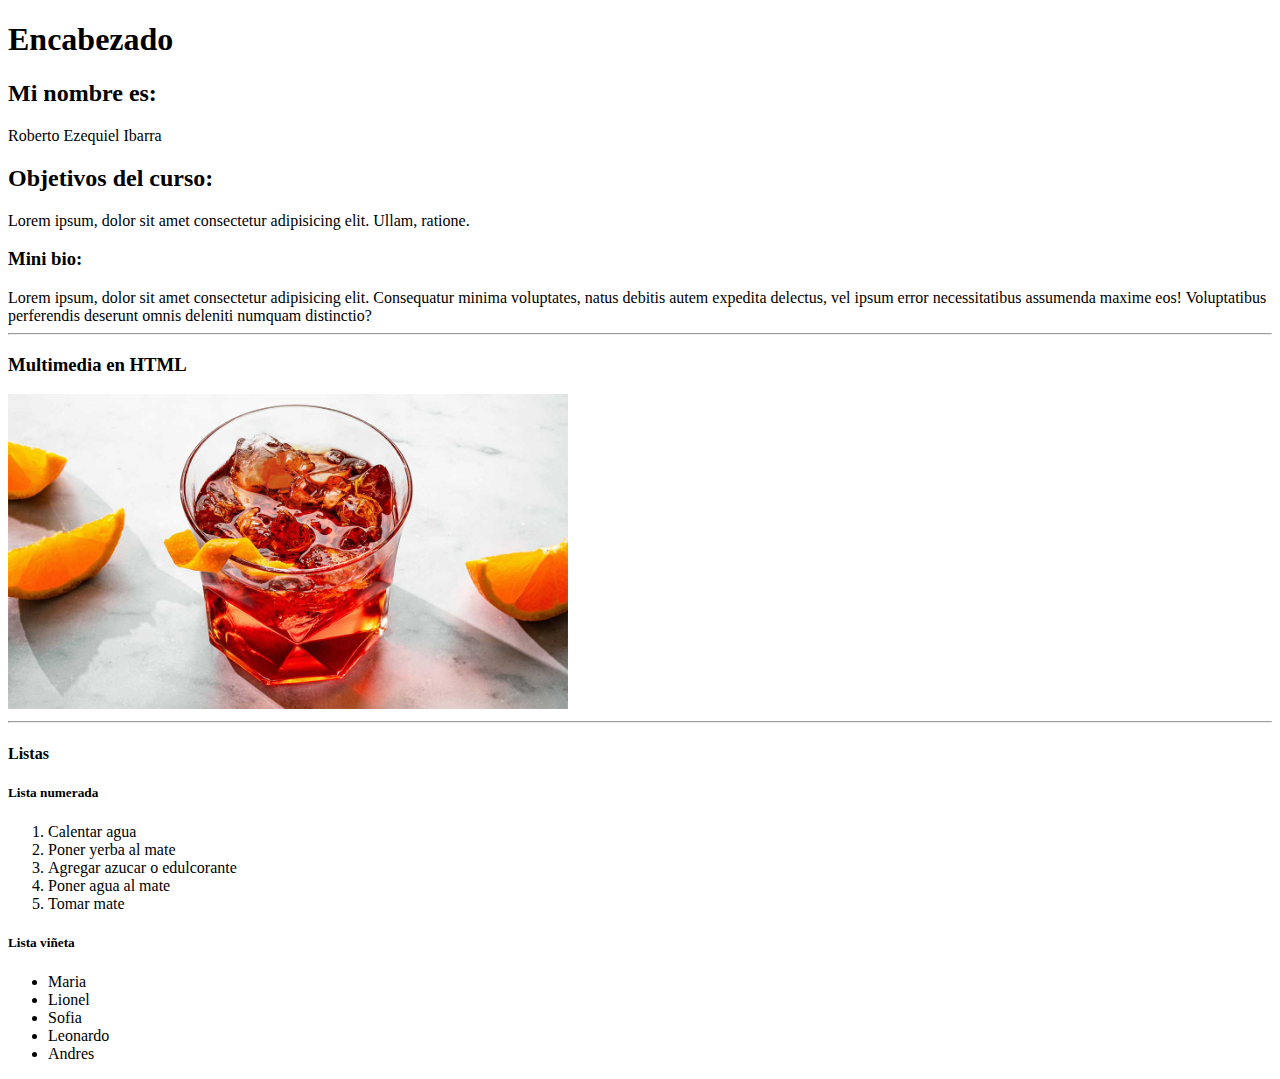
==== clase2/index.html @ 2ff8c5d1 "Primer commit" ====
<!DOCTYPE html>
<html lang="en">
  <head>
    <meta charset="UTF-8" />
    <meta name="viewport" content="width=device-width, initial-scale=1.0" />
    <title>Mi primer sitio web</title>
  </head>
  <body>
    <header>
        <!--ENACABEZADO
            Logo
            Menu de navegacion
            Titulo
        -->
    </header>

    <h1>Encabezado</h1>
    <h2>Mi nombre es:</h2>
    Roberto Ezequiel Ibarra
    <h2>Objetivos del curso:</h2>
    Lorem ipsum, dolor sit amet consectetur adipisicing elit. Ullam, ratione.
    <h3>Mini bio:</h3>
    Lorem ipsum, dolor sit amet consectetur adipisicing elit. Consequatur minima
    voluptates, natus debitis autem expedita delectus, vel ipsum error
    necessitatibus assumenda maxime eos! Voluptatibus perferendis deserunt omnis
    deleniti numquam distinctio?
    
    <hr>

    <h3>Multimedia en HTML</h3>
    <img src="./img/Negroni.jpg" alt="Coctel Negroni" 
    width="560" 
    height="315" />
    <iframe
      width="560"
      height="315"
      src="https://www.youtube.com/embed/qzkvAKUadZE?si=zOQX91ocRSDlQzwe"
      title="YouTube video player"
      frameborder="0"
      allow="accelerometer; autoplay; clipboard-write; encrypted-media; gyroscope; picture-in-picture; web-share"
      referrerpolicy="strict-origin-when-cross-origin"
      allowfullscreen
    ></iframe>

    <hr />

    <h4>Listas</h4>
    <h5>Lista numerada</h5>
    <ol>
        <li>Calentar agua</li>
        <li>Poner yerba al mate</li>
        <li>Agregar azucar o edulcorante</li>
        <li>Poner agua al mate</li>
        <li>Tomar mate</li>
    </ol>

    <h5>Lista viñeta</h5>
    <ul>
        <li>Maria</li>
        <li>Lionel</li>
        <li>Sofia</li>
        <li>Leonardo</li>
        <li>Andres</li>
    </ul>


  </body>
</html>
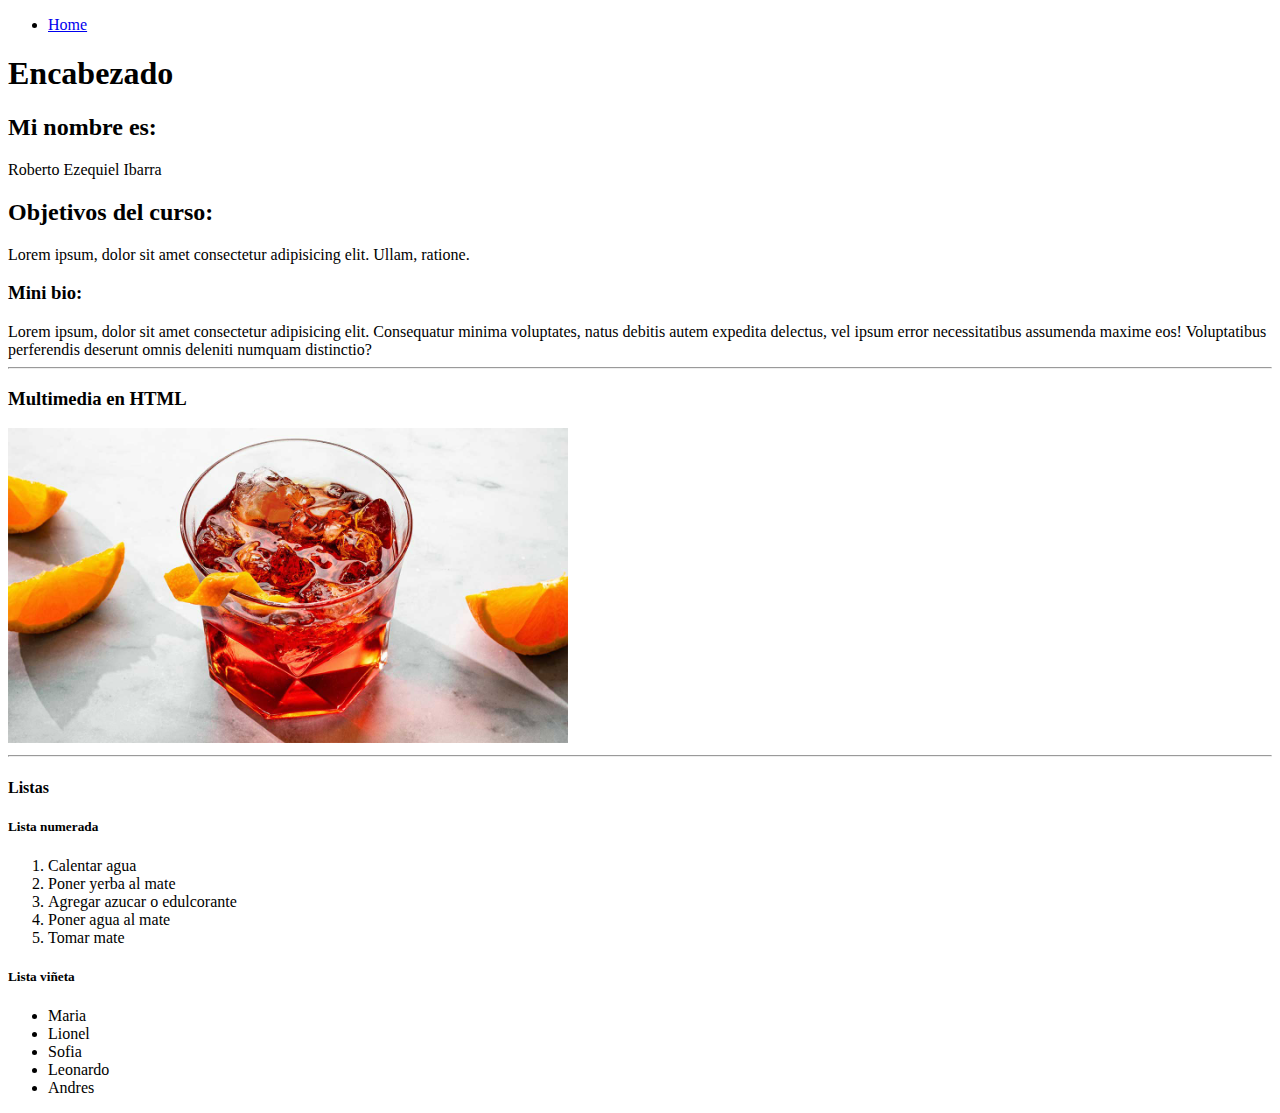
==== commit ba38d3c4: "Añadiendo CSS" ====
--- a/clase2/index.html
+++ b/clase2/index.html
@@ -12,6 +12,11 @@
             Menu de navegacion
             Titulo
         -->
+        <nav>
+          <ul>
+            <li><a href="index.html">Home</a></li>
+          </ul>
+        </nav>
     </header>
 
     <h1>Encabezado</h1>
